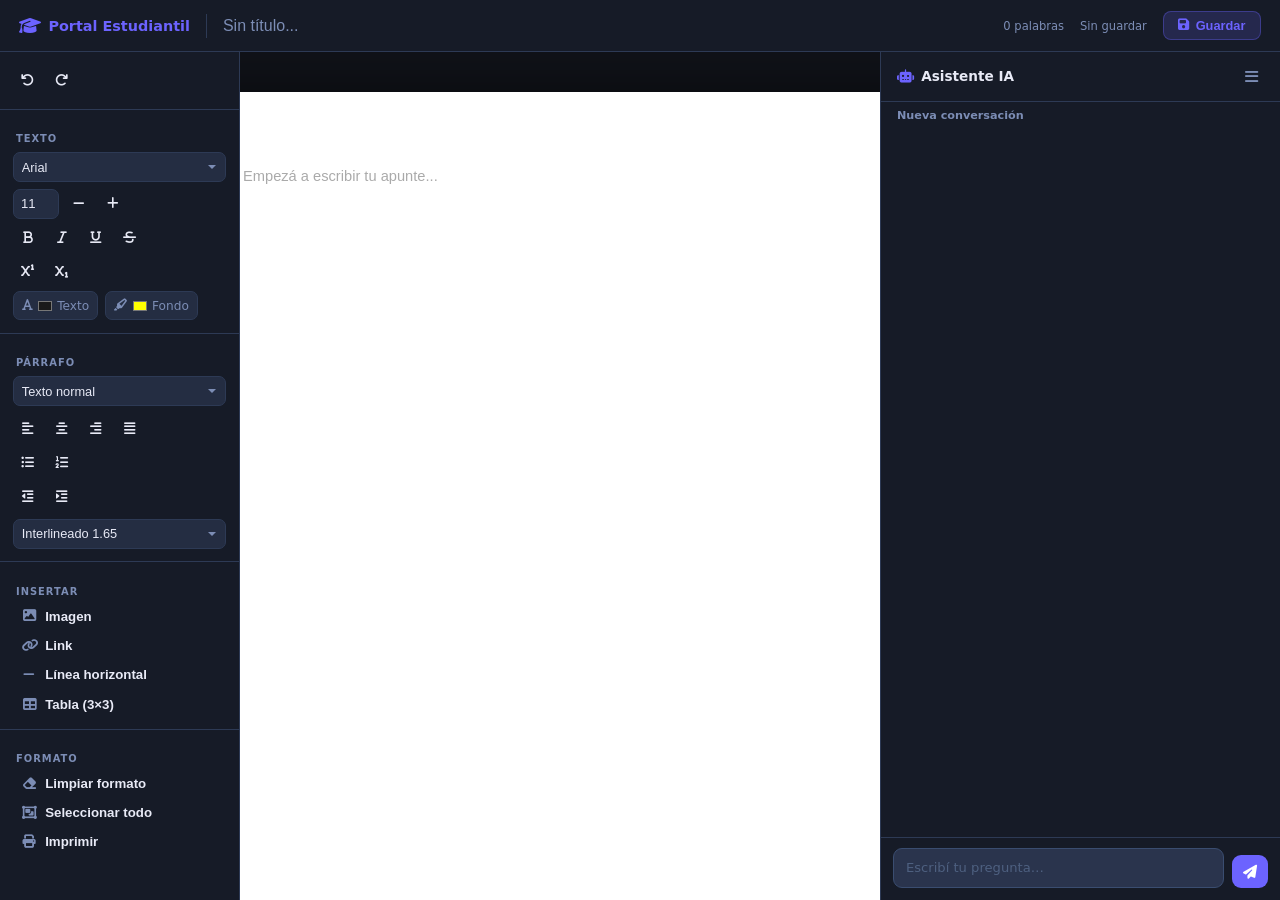
==== editor.html @ aa1736fd "Espacios entre paginas y pegado de IA en el apunte" ====
<!DOCTYPE html>
<html lang="es">
<head>
<meta charset="UTF-8"/>
<meta name="viewport" content="width=device-width,initial-scale=1.0"/>
<title>Apunte — Portal Estudiantil</title>
<link rel="stylesheet" href="https://cdnjs.cloudflare.com/ajax/libs/font-awesome/6.5.0/css/all.min.css"/>
<style>
/* ── VARIABLES ────────────────────────────────── */
:root {
  --bg:      #0f1117;
  --bg2:     #161b27;
  --card:    #1e2535;
  --card2:   #242d42;
  --border:  #2d3a55;
  --accent:  #6c63ff;
  --text:    #e8eaf6;
  --muted:   #7c8db5;
  --radius:  10px;
  --sb:      240px;   /* sidebar width */
  --tb:      52px;    /* topbar height */
}

*, *::before, *::after { box-sizing: border-box; margin:0; padding:0; }

html, body {
  height: 100%;
  font-family: 'Segoe UI', system-ui, sans-serif;
  background: var(--bg);
  color: var(--text);
  overflow: hidden;
}

/* ── LAYOUT ───────────────────────────────────── */
.app { display:flex; flex-direction:column; height:100vh; }

/* TOPBAR */
.topbar {
  height: var(--tb);
  background: var(--bg2);
  border-bottom: 1px solid var(--border);
  display: flex;
  align-items: center;
  gap: 1rem;
  padding: 0 1.2rem;
  flex-shrink: 0;
  z-index: 50;
}
.topbar-logo {
  display: flex; align-items:center; gap:.45rem;
  font-size:.9rem; font-weight:800; color:var(--accent);
  flex-shrink:0;
}
.topbar-logo i { font-size:1.1rem; }
.topbar-sep { width:1px; height:24px; background:var(--border); flex-shrink:0; }
.topbar-title {
  flex:1;
  font-size:1rem;
  font-weight:700;
  background:transparent;
  border:none;
  outline:none;
  color:var(--text);
  min-width:0;
}
.topbar-title::placeholder { color:var(--muted); font-weight:400; }
.topbar-status { font-size:.72rem; color:var(--muted); flex-shrink:0; }
.topbar-words  { font-size:.72rem; color:var(--muted); flex-shrink:0; }
.topbar-btn {
  display:flex; align-items:center; gap:.4rem;
  padding:.38rem .9rem;
  border-radius:8px; border:none;
  font-size:.8rem; font-weight:700; cursor:pointer;
  transition:all .18s; flex-shrink:0;
}
.btn-save {
  background:rgba(108,99,255,.18);
  color:var(--accent);
  border:1px solid rgba(108,99,255,.35);
}
.btn-save:hover { background:rgba(108,99,255,.32); }

/* BODY (sidebar + canvas) */
.editor-body { display:flex; flex:1; overflow:hidden; }

/* SIDEBAR */
.sidebar {
  width: var(--sb);
  background: var(--bg2);
  border-right: 1px solid var(--border);
  overflow-y: auto;
  flex-shrink:0;
  padding-bottom: 1.5rem;
}
.sidebar::-webkit-scrollbar { width:5px; }
.sidebar::-webkit-scrollbar-track { background:transparent; }
.sidebar::-webkit-scrollbar-thumb { background:var(--border); border-radius:4px; }

.sb-section { padding:.6rem .8rem .3rem; }
.sb-label {
  font-size:.62rem; font-weight:800;
  text-transform:uppercase; letter-spacing:.1em;
  color:var(--muted);
  padding:.55rem .2rem .3rem;
  display:block;
}
.sb-divider { height:1px; background:var(--border); margin:.3rem 0; }

/* Toolbar rows */
.sb-row {
  display:flex; flex-wrap:wrap; gap:.25rem;
  margin:.25rem 0;
}
.tb-btn {
  display:flex; align-items:center; justify-content:center;
  width:30px; height:30px;
  border-radius:7px; border:none;
  background:transparent; color:var(--text);
  font-size:.82rem; cursor:pointer;
  transition:background .15s, color .15s;
  flex-shrink:0;
}
.tb-btn:hover  { background:var(--card2); color:var(--accent); }
.tb-btn.active { background:rgba(108,99,255,.22); color:var(--accent); }
.tb-btn i { pointer-events:none; }

/* Full-width toolbar buttons */
.tb-btn-full {
  display:flex; align-items:center; gap:.55rem;
  width:100%; padding:.45rem .6rem;
  border-radius:7px; border:none;
  background:transparent; color:var(--text);
  font-size:.83rem; font-weight:600;
  cursor:pointer; text-align:left;
  transition:background .15s, color .15s;
}
.tb-btn-full:hover  { background:var(--card2); color:var(--accent); }
.tb-btn-full i { color:var(--muted); width:14px; text-align:center; transition:color .15s; }
.tb-btn-full:hover i { color:var(--accent); }

/* Selects */
.tb-select {
  width:100%; height:30px;
  background:var(--card2); border:1px solid var(--border);
  border-radius:7px; color:var(--text);
  font-size:.8rem; padding:0 .5rem;
  outline:none; cursor:pointer;
  margin:.2rem 0;
  appearance:none;
  background-image:url("data:image/svg+xml,%3Csvg xmlns='http://www.w3.org/2000/svg' width='10' height='10' viewBox='0 0 10 10'%3E%3Cpath fill='%237c8db5' d='M5 7L1 3h8z'/%3E%3C/svg%3E");
  background-repeat:no-repeat; background-position:right .5rem center;
  padding-right:1.6rem;
}
.tb-select:focus { border-color:var(--accent); }
.tb-select option { background:#1e2535; }

/* Font size row */
.sb-size-row {
  display:flex; align-items:center; gap:.3rem; margin:.2rem 0;
}
.tb-size-input {
  width:46px; height:30px;
  background:var(--card2); border:1px solid var(--border);
  border-radius:7px; color:var(--text);
  font-size:.82rem; text-align:center;
  outline:none;
}
.tb-size-input:focus { border-color:var(--accent); }

/* Color row */
.sb-color-row {
  display:flex; align-items:center; gap:.4rem; margin:.2rem 0;
}
.color-btn-wrap {
  display:flex; align-items:center; gap:.2rem;
  padding:.3rem .5rem;
  border-radius:7px; cursor:pointer;
  border:1px solid var(--border);
  background:var(--card2);
  transition:background .15s;
  font-size:.76rem; color:var(--muted);
}
.color-btn-wrap:hover { background:var(--card); color:var(--text); }
.color-btn-wrap input[type=color] {
  width:18px; height:18px;
  border:none; background:none;
  cursor:pointer; padding:0;
  border-radius:3px; overflow:hidden;
}

/* CANVAS */
.canvas {
  flex:1; overflow-y:auto; overflow-x:auto;
  background:var(--bg);
  display:flex; justify-content:center; align-items:flex-start;
  padding:2.5rem 0 4rem;
  min-width:0;
}
.canvas::-webkit-scrollbar { width:8px; }
.canvas::-webkit-scrollbar-track { background:var(--bg); }
.canvas::-webkit-scrollbar-thumb { background:var(--border); border-radius:4px; }

/* DOCUMENT WRAPPER (hojas) */
#docWrapper {
  background: #fff;
  color: #1a1a1a;
  width: 794px;
  min-height: 1123px;
  padding: 72px 80px 80px;
  box-shadow: 0 0 40px rgba(0,0,0,.45);
  flex-shrink: 0;
  position: relative;
}

/* Separadores entre páginas */
#pageLines {
  position: absolute;
  top: 0; left: 0; right: 0; bottom: 0;
  pointer-events: none;
  z-index: 2;
}
.page-break-num {
  position: absolute;
  left: 50%;
  transform: translate(-50%, -50%);
  font-size: .6rem;
  color: #666;
  user-select: none;
  white-space: nowrap;
  font-family: Arial, sans-serif;
  letter-spacing: .06em;
  text-transform: uppercase;
}

/* Editor content */
#editorContent {
  outline:none;
  min-height:900px;
  font-family:Arial, sans-serif;
  font-size:11pt;
  line-height:1.65;
  color:#1a1a1a;
  word-break:break-word;
}
#editorContent:empty::before {
  content:attr(data-placeholder);
  color:#aaa;
  pointer-events:none;
}
#editorContent h1 { font-size:2em; font-weight:700; margin:.6em 0 .3em; }
#editorContent h2 { font-size:1.5em; font-weight:700; margin:.5em 0 .3em; }
#editorContent h3 { font-size:1.25em; font-weight:600; margin:.4em 0 .25em; }
#editorContent h4 { font-size:1.1em; font-weight:600; margin:.3em 0 .2em; }
#editorContent ul, #editorContent ol { padding-left:2em; margin:.4em 0; }
#editorContent li { margin:.15em 0; }
#editorContent blockquote {
  border-left:3px solid #6c63ff;
  padding:.5em 1em; margin:.5em 0;
  color:#555; background:#f5f4ff;
}
#editorContent a { color:#6c63ff; }
#editorContent img { max-width:100%; border-radius:4px; }
#editorContent hr { border:none; border-top:1px solid #ddd; margin:1em 0; }
#editorContent table { border-collapse:collapse; width:100%; margin:.5em 0; }
#editorContent td, #editorContent th {
  border:1px solid #ccc; padding:.4em .6em;
  min-width:60px;
}
#editorContent th { background:#f0f0f0; font-weight:700; }

/* ── AI PANEL ─────────────────────────────────── */
.ai-panel {
  width: 400px; flex-shrink: 0;
  background: var(--bg2);
  border-left: 1px solid var(--border);
  display: flex; flex-direction: column;
  overflow: hidden;
}
.ai-panel-header {
  display: flex; align-items: center; justify-content: space-between;
  padding: .7rem 1rem;
  border-bottom: 1px solid var(--border);
  flex-shrink: 0;
}
.ai-panel-title {
  font-size: .85rem; font-weight: 800; color: var(--text);
  display: flex; align-items: center; gap: .45rem;
}
.ai-panel-title i { color: var(--accent); }
.ai-ham-wrap { position: relative; }
.ai-ham-btn {
  background: transparent; border: none; color: var(--muted);
  cursor: pointer; font-size: .95rem; padding: .3rem .4rem;
  border-radius: 6px; transition: background .15s, color .15s;
}
.ai-ham-btn:hover { background: var(--card2); color: var(--text); }
.ai-ham-menu {
  position: absolute; right: 0; top: calc(100% + 6px);
  width: 230px; background: var(--card);
  border: 1px solid var(--border); border-radius: 10px;
  padding: .4rem; z-index: 200;
  box-shadow: 0 8px 32px rgba(0,0,0,.5);
  display: none;
}
.ai-ham-menu.open { display: block; }
.ai-ham-item {
  display: flex; align-items: center; gap: .5rem;
  width: 100%; background: transparent; border: none;
  color: var(--text); font-size: .82rem;
  padding: .5rem .65rem; border-radius: 7px;
  cursor: pointer; text-align: left; transition: background .15s;
}
.ai-ham-item:hover { background: var(--card2); }
.ai-ham-item i { color: var(--accent); width: 14px; flex-shrink: 0; }
.ai-ham-divider { height: 1px; background: var(--border); margin: .35rem 0; }
.ai-conv-btn {
  display: flex; align-items: center; gap: .45rem;
  width: 100%; background: transparent; border: none;
  color: var(--muted); font-size: .78rem;
  padding: .45rem .65rem; border-radius: 7px;
  cursor: pointer; text-align: left; transition: background .15s, color .15s;
}
.ai-conv-btn span { white-space:nowrap; overflow:hidden; text-overflow:ellipsis; }
.ai-conv-btn:hover { background: var(--card2); color: var(--text); }
.ai-conv-btn.active { color: var(--accent); background: rgba(108,99,255,.12); }
.ai-conv-btn i { flex-shrink: 0; font-size: .7rem; }
/* key setup */
.ai-key-section { padding: 1rem; flex-shrink: 0; }
.ai-key-section p { font-size:.78rem; color:var(--muted); margin-bottom:.65rem; line-height:1.55; }
.ai-key-row { display:flex; gap:.5rem; }
.ai-key-row input {
  flex:1; background:#2a344d; border:1px solid #3a4d70;
  border-radius:8px; color:var(--text); font-size:.82rem;
  padding:.55rem .7rem; outline:none; font-family:inherit;
  transition:border-color .15s;
}
.ai-key-row input:focus { border-color: var(--accent); }
.ai-key-row input::placeholder { color:#4e6080; }
/* chat section */
.ai-chat-section {
  display: flex; flex-direction: column;
  flex: 1; overflow: hidden;
}
.ai-conv-name-bar {
  font-size: .7rem; font-weight: 700; color: var(--muted);
  padding: .45rem 1rem .2rem;
  white-space: nowrap; overflow: hidden; text-overflow: ellipsis;
  flex-shrink: 0;
}
.ai-chat-history {
  flex: 1; overflow-y: auto;
  display: flex; flex-direction: column; gap: .6rem;
  padding: .75rem 1rem;
}
.ai-chat-history::-webkit-scrollbar { width: 4px; }
.ai-chat-history::-webkit-scrollbar-thumb { background: var(--border); border-radius: 4px; }
.ai-bubble {
  padding: .55rem .8rem; border-radius: 10px;
  font-size: .82rem; line-height: 1.55; max-width: 94%;
  white-space: pre-wrap;
}
.ai-bubble-user {
  background: rgba(108,99,255,.22); color: var(--text);
  align-self: flex-end; border-radius: 10px 10px 3px 10px;
}
.ai-bubble-bot {
  background: var(--card2); color: var(--text);
  align-self: flex-start; border-radius: 10px 10px 10px 3px;
}
.ai-bubble-bot.thinking { color: var(--muted); font-style: italic; }
.ai-bubble-wrapper { display:flex; flex-direction:column; align-items:flex-start; max-width:94%; }
.ai-paste-btn {
  margin-top: .3rem; padding: .2rem .6rem;
  font-size: .72rem; border-radius: 6px; border: 1px solid var(--border);
  background: var(--card); color: var(--muted); cursor: pointer;
  transition: all .15s;
}
.ai-paste-btn:hover { background: rgba(108,99,255,.2); color: var(--accent); border-color: var(--accent); }
.ai-input-area {
  flex-shrink: 0; padding: .6rem .75rem .75rem;
  border-top: 1px solid var(--border);
  display: flex; flex-direction: column; gap: .4rem;
}
.ai-input-row { display: flex; gap: .5rem; align-items: flex-end; }
.ai-input-row textarea {
  flex: 1; resize: none; min-height: 40px; max-height: 100px;
  background: #2a344d; border: 1px solid #3a4d70;
  border-radius: 9px; color: var(--text); font-size: .82rem;
  padding: .55rem .75rem; outline: none; font-family: inherit;
  transition: border-color .15s; overflow-y: auto; line-height: 1.45;
}
.ai-input-row textarea:focus { border-color: var(--accent); }
.ai-input-row textarea::placeholder { color: #4e6080; }
.ai-send-btn {
  background: var(--accent); color: #fff; border: none;
  border-radius: 9px; padding: .52rem .7rem; cursor: pointer;
  font-size: .88rem; flex-shrink: 0; transition: background .15s;
  align-self: flex-end;
}
.ai-send-btn:hover { background: #7c73ff; }
.ai-send-btn:disabled { background: var(--border); cursor: not-allowed; }
.ai-key-change-btn {
  background: transparent; border: none; color: var(--muted);
  font-size: .68rem; cursor: pointer; text-decoration: underline;
  text-align: right; padding: 0;
}

/* ── MODAL IMAGEN / LINK ─────────────────────── */
.modal-mask {
  position:fixed; inset:0; z-index:500;
  background:rgba(0,0,0,.6); backdrop-filter:blur(6px);
  display:flex; align-items:center; justify-content:center;
  opacity:0; pointer-events:none; transition:opacity .2s;
}
.modal-mask.open { opacity:1; pointer-events:all; }
.modal-box {
  background:var(--card); border:1px solid var(--border);
  border-radius:14px; padding:1.6rem; width:380px;
  box-shadow:0 20px 60px rgba(0,0,0,.6);
  transform:translateY(16px) scale(.97);
  transition:transform .22s cubic-bezier(.34,1.56,.64,1);
}
.modal-mask.open .modal-box { transform:translateY(0) scale(1); }
.modal-box h4 {
  font-size:.95rem; font-weight:800;
  margin-bottom:1rem; display:flex; align-items:center; gap:.5rem;
}
.modal-box h4 i { color:var(--accent); }
.modal-inp {
  width:100%; background:#2a344d; border:1px solid #3a4d70;
  border-radius:8px; padding:.7rem .9rem;
  color:var(--text); font-size:.9rem; outline:none;
  margin-bottom:.7rem; font-family:inherit;
}
.modal-inp::placeholder { color:#4e6080; }
.modal-inp:focus { border-color:var(--accent); box-shadow:0 0 0 3px rgba(108,99,255,.18); }
.modal-footer {
  display:flex; justify-content:flex-end; gap:.6rem; margin-top:.4rem;
}
.modal-btn {
  padding:.45rem 1.1rem; border-radius:8px; border:none;
  font-size:.83rem; font-weight:700; cursor:pointer; transition:all .18s;
}
.modal-btn-cancel {
  background:transparent; color:var(--muted);
  border:1px solid var(--border);
}
.modal-btn-cancel:hover { background:var(--card2); color:var(--text); }
.modal-btn-confirm {
  background:var(--accent); color:#fff;
}
.modal-btn-confirm:hover { background:#7c74ff; }

/* Tab buttons inside image modal */
.modal-tabs {
  display:flex; gap:.3rem; margin-bottom:.9rem;
}
.modal-tab {
  padding:.3rem .75rem; border-radius:6px; border:none;
  background:var(--card2); color:var(--muted);
  font-size:.78rem; font-weight:700; cursor:pointer; transition:all .15s;
}
.modal-tab.active { background:rgba(108,99,255,.2); color:var(--accent); }

@media (max-width:900px) {
  #docWrapper { width:100%; padding:2rem 1.5rem; }
  .sidebar  { width:200px; }
}
</style>
</head>
<body>
<div class="app">

  <!-- ══ TOPBAR ══════════════════════════════════════════════════════ -->
  <div class="topbar">
    <div class="topbar-logo"><i class="fas fa-graduation-cap"></i> Portal Estudiantil</div>
    <div class="topbar-sep"></div>
    <input class="topbar-title" id="docTitle" type="text" placeholder="Sin título..." spellcheck="false"/>
    <span class="topbar-words" id="wordCount">0 palabras</span>
    <span class="topbar-status" id="saveStatus">Sin guardar</span>
    <button class="topbar-btn btn-save" id="btnSave">
      <i class="fas fa-save"></i> Guardar
    </button>
  </div>

  <!-- ══ BODY ════════════════════════════════════════════════════════ -->
  <div class="editor-body">

    <!-- ── SIDEBAR ─────────────────────────────────────────────────── -->
    <aside class="sidebar">

      <!-- Deshacer / Rehacer -->
      <div class="sb-section">
        <div class="sb-row">
          <button class="tb-btn" title="Deshacer (Ctrl+Z)" onclick="ec('undo')"><i class="fas fa-undo"></i></button>
          <button class="tb-btn" title="Rehacer (Ctrl+Y)"  onclick="ec('redo')"><i class="fas fa-redo"></i></button>
        </div>
      </div>
      <div class="sb-divider"></div>

      <!-- TEXTO -->
      <div class="sb-section">
        <span class="sb-label">Texto</span>

        <!-- Fuente -->
        <select class="tb-select" id="selFont" title="Fuente" onchange="ec('fontName', this.value)">
          <option value="Arial">Arial</option>
          <option value="Times New Roman">Times New Roman</option>
          <option value="Courier New">Courier New</option>
          <option value="Georgia">Georgia</option>
          <option value="Verdana">Verdana</option>
          <option value="Trebuchet MS">Trebuchet MS</option>
          <option value="Impact">Impact</option>
          <option value="Tahoma">Tahoma</option>
          <option value="Palatino">Palatino</option>
        </select>

        <!-- Tamaño -->
        <div class="sb-size-row">
          <input class="tb-size-input" id="inpSize" type="number" value="11" min="6" max="96"
                 title="Tamaño de fuente (pt)" oninput="applySize(this.value)" onchange="applySize(this.value)"/>
          <button class="tb-btn" title="Reducir tamaño" onclick="changeSize(-1)"><i class="fas fa-minus"></i></button>
          <button class="tb-btn" title="Aumentar tamaño" onclick="changeSize(1)"><i class="fas fa-plus"></i></button>
        </div>

        <!-- Negrita / Cursiva / Subrayado / Tachado -->
        <div class="sb-row">
          <button class="tb-btn" id="btn-bold"    title="Negrita (Ctrl+B)"    onclick="ec('bold')">        <i class="fas fa-bold"></i></button>
          <button class="tb-btn" id="btn-italic"  title="Cursiva (Ctrl+I)"   onclick="ec('italic')">      <i class="fas fa-italic"></i></button>
          <button class="tb-btn" id="btn-under"   title="Subrayado (Ctrl+U)" onclick="ec('underline')">   <i class="fas fa-underline"></i></button>
          <button class="tb-btn" id="btn-strike"  title="Tachado"             onclick="ec('strikeThrough')"><i class="fas fa-strikethrough"></i></button>
        </div>

        <!-- Super / Sub -->
        <div class="sb-row">
          <button class="tb-btn" title="Superíndice" onclick="ec('superscript')"><i class="fas fa-superscript"></i></button>
          <button class="tb-btn" title="Subíndice"   onclick="ec('subscript')">  <i class="fas fa-subscript"></i></button>
        </div>

        <!-- Colores -->
        <div class="sb-color-row">
          <div class="color-btn-wrap" title="Color de texto">
            <i class="fas fa-font" style="color:var(--muted)"></i>
            <input type="color" id="colorText" value="#1a1a1a"
                   oninput="ec('foreColor', this.value)"/>
            <span>Texto</span>
          </div>
          <div class="color-btn-wrap" title="Color de fondo / resaltado">
            <i class="fas fa-highlighter" style="color:var(--muted)"></i>
            <input type="color" id="colorBg" value="#ffff00"
                   oninput="ec('backColor', this.value)"/>
            <span>Fondo</span>
          </div>
        </div>
      </div>
      <div class="sb-divider"></div>

      <!-- PÁRRAFO -->
      <div class="sb-section">
        <span class="sb-label">Párrafo</span>

        <!-- Formato / Encabezados -->
        <select class="tb-select" id="selFormat" title="Formato de párrafo" onchange="applyFormat(this.value)">
          <option value="p">Texto normal</option>
          <option value="h1">Encabezado 1</option>
          <option value="h2">Encabezado 2</option>
          <option value="h3">Encabezado 3</option>
          <option value="h4">Encabezado 4</option>
          <option value="blockquote">Cita</option>
          <option value="pre">Código</option>
        </select>

        <!-- Alineación -->
        <div class="sb-row">
          <button class="tb-btn" id="btn-jl" title="Alinear izquierda"  onclick="ec('justifyLeft')">  <i class="fas fa-align-left"></i></button>
          <button class="tb-btn" id="btn-jc" title="Centrar"            onclick="ec('justifyCenter')"><i class="fas fa-align-center"></i></button>
          <button class="tb-btn" id="btn-jr" title="Alinear derecha"    onclick="ec('justifyRight')"> <i class="fas fa-align-right"></i></button>
          <button class="tb-btn" id="btn-jf" title="Justificar"         onclick="ec('justifyFull')">  <i class="fas fa-align-justify"></i></button>
        </div>

        <!-- Listas -->
        <div class="sb-row">
          <button class="tb-btn" id="btn-ul" title="Lista con viñetas"  onclick="ec('insertUnorderedList')"><i class="fas fa-list-ul"></i></button>
          <button class="tb-btn" id="btn-ol" title="Lista numerada"      onclick="ec('insertOrderedList')">  <i class="fas fa-list-ol"></i></button>
        </div>

        <!-- Sangría -->
        <div class="sb-row">
          <button class="tb-btn" title="Reducir sangría"   onclick="ec('outdent')"><i class="fas fa-outdent"></i></button>
          <button class="tb-btn" title="Aumentar sangría"  onclick="ec('indent')"> <i class="fas fa-indent"></i></button>
        </div>

        <!-- Interlineado -->
        <select class="tb-select" title="Interlineado" onchange="setLineHeight(this.value)">
          <option value="1.2">Interlineado 1.2</option>
          <option value="1.5">Interlineado 1.5</option>
          <option value="1.65" selected>Interlineado 1.65</option>
          <option value="2">Interlineado 2</option>
          <option value="2.5">Interlineado 2.5</option>
          <option value="3">Interlineado 3</option>
        </select>
      </div>
      <div class="sb-divider"></div>

      <!-- INSERTAR -->
      <div class="sb-section">
        <span class="sb-label">Insertar</span>
        <button class="tb-btn-full" onclick="openImgModal()">    <i class="fas fa-image"></i> Imagen</button>
        <button class="tb-btn-full" onclick="openLinkModal()">   <i class="fas fa-link"></i>  Link</button>
        <button class="tb-btn-full" onclick="ec('insertHorizontalRule')"><i class="fas fa-minus"></i> Línea horizontal</button>
        <button class="tb-btn-full" onclick="insertTable()">     <i class="fas fa-table"></i> Tabla (3×3)</button>
      </div>
      <div class="sb-divider"></div>

      <!-- FORMATO -->
      <div class="sb-section">
        <span class="sb-label">Formato</span>
        <button class="tb-btn-full" onclick="ec('removeFormat')">        <i class="fas fa-eraser"></i>    Limpiar formato</button>
        <button class="tb-btn-full" onclick="ec('selectAll')">           <i class="fas fa-object-group"></i> Seleccionar todo</button>
        <button class="tb-btn-full" onclick="printDoc()">                <i class="fas fa-print"></i>     Imprimir</button>
      </div>

    </aside><!-- /sidebar -->

    <!-- ── CANVAS ───────────────────────────────────────────────────── -->
    <main class="canvas" id="canvas">
      <div id="docWrapper">
        <div id="pageLines"></div>
        <div id="editorContent"
             contenteditable="true"
             spellcheck="true"
             data-placeholder="Empezá a escribir tu apunte..."></div>
      </div>
    </main>

    <!-- ── PANEL IA ──────────────────────────────────────────────── -->
    <div class="ai-panel" id="aiPanel">

      <!-- Header -->
      <div class="ai-panel-header">
        <span class="ai-panel-title"><i class="fas fa-robot"></i> Asistente IA</span>
        <div class="ai-ham-wrap">
          <button class="ai-ham-btn" id="aiHamBtn" title="Conversaciones"><i class="fas fa-bars"></i></button>
          <div class="ai-ham-menu" id="aiHamMenu">
            <button class="ai-ham-item" id="aiNewConvBtn"><i class="fas fa-plus"></i> Nueva conversación</button>
            <div class="ai-ham-divider"></div>
            <div id="aiConvList"></div>
          </div>
        </div>
      </div>

      <!-- Chat -->
      <div class="ai-chat-section" id="aiChatSection">
        <div class="ai-conv-name-bar" id="aiConvNameBar">Nueva conversación</div>
        <div class="ai-chat-history" id="aiChatHistory"></div>
        <div class="ai-input-area">
          <div class="ai-input-row">
            <textarea id="aiInput" rows="1" placeholder="Escribí tu pregunta…"></textarea>
            <button class="ai-send-btn" id="aiSendBtn"><i class="fas fa-paper-plane"></i></button>
          </div>
        </div>
      </div>

    </div><!-- /ai-panel -->

  </div><!-- /editor-body -->
</div><!-- /app -->

<!-- ── MODAL IMAGEN ──────────────────────────────────────────────────── -->
<div class="modal-mask" id="imgModal">
  <div class="modal-box">
    <h4><i class="fas fa-image"></i> Insertar imagen</h4>
    <div class="modal-tabs">
      <button class="modal-tab active" onclick="switchImgTab('url', this)">URL</button>
      <button class="modal-tab"        onclick="switchImgTab('file', this)">Archivo</button>
    </div>
    <div id="imgUrlSection">
      <input class="modal-inp" id="imgUrlInput" type="url" placeholder="https://..."/>
    </div>
    <div id="imgFileSection" style="display:none">
      <input class="modal-inp" id="imgFileInput" type="file" accept="image/*"
             style="padding:.5rem; cursor:pointer;"/>
    </div>
    <input class="modal-inp" id="imgAltInput" type="text" placeholder="Texto alternativo (opcional)"/>
    <div class="modal-footer">
      <button class="modal-btn modal-btn-cancel" onclick="closeImgModal()">Cancelar</button>
      <button class="modal-btn modal-btn-confirm" onclick="insertImg()"><i class="fas fa-check"></i> Insertar</button>
    </div>
  </div>
</div>

<!-- ── MODAL LINK ─────────────────────────────────────────────────────── -->
<div class="modal-mask" id="linkModal">
  <div class="modal-box">
    <h4><i class="fas fa-link"></i> Insertar link</h4>
    <input class="modal-inp" id="linkUrlInput"  type="url"  placeholder="https://..."/>
    <input class="modal-inp" id="linkTextInput" type="text" placeholder="Texto del link (opcional)"/>
    <div class="modal-footer">
      <button class="modal-btn modal-btn-cancel"  onclick="closeLinkModal()">Cancelar</button>
      <button class="modal-btn modal-btn-confirm" onclick="insertLnk()"><i class="fas fa-check"></i> Insertar</button>
    </div>
  </div>
</div>

<script>
// ══════════════════════════════════════════════════════════════════════
//  INIT
// ══════════════════════════════════════════════════════════════════════
const params   = new URLSearchParams(location.search);
const noteId   = params.get('id') || ('note_' + Date.now());
const editor   = document.getElementById('editorContent');
const titleInp = document.getElementById('docTitle');
const statusEl = document.getElementById('saveStatus');
const wordsEl  = document.getElementById('wordCount');

// Load saved note
const saved = JSON.parse(localStorage.getItem('apunte_' + noteId) || 'null');
if (saved) {
  titleInp.value   = saved.title   || '';
  editor.innerHTML = saved.content || '';
  document.title   = (saved.title || 'Apunte') + ' — Portal Estudiantil';
}

// Enable CSS styling mode
document.execCommand('styleWithCSS', false, true);
editor.focus();
updatePageLines();

// ══════════════════════════════════════════════════════════════════════
//  SAVE
// ══════════════════════════════════════════════════════════════════════
let saveTimer = null;

function saveNote() {
  const data = { title: titleInp.value.trim(), content: editor.innerHTML };
  localStorage.setItem('apunte_' + noteId, JSON.stringify(data));
  statusEl.textContent = 'Guardado ✓';
  document.title = (data.title || 'Apunte') + ' — Portal Estudiantil';
  setTimeout(() => { statusEl.textContent = ''; }, 2500);
}

function scheduleSave() {
  statusEl.textContent = 'Guardando…';
  clearTimeout(saveTimer);
  saveTimer = setTimeout(saveNote, 1000);
}

// ── Paginación automática ─────────────────────────────────────────────
const PAGE_H  = 1123; // altura A4 en px
const GAP_H   = 32;   // espacio oscuro entre páginas
const PAD_TOP = 72;
const PAD_BOT = 80;

function updatePageLines() {
  const wrapper   = document.getElementById('docWrapper');
  const container = document.getElementById('pageLines');
  const contentH  = PAD_TOP + editor.scrollHeight + PAD_BOT;
  const totalPages = Math.max(1, Math.ceil(contentH / PAGE_H));
  const totalH     = totalPages * PAGE_H + (totalPages - 1) * GAP_H;

  wrapper.style.minHeight = totalH + 'px';

  // Gradiente que alterna páginas blancas y espacios oscuros
  const stops = [];
  let y = 0;
  for (let i = 0; i < totalPages; i++) {
    if (i > 0) {
      stops.push(`#0f1117 ${y}px`, `#0f1117 ${y + GAP_H}px`);
      y += GAP_H;
    }
    stops.push(`#fff ${y}px`, `#fff ${y + PAGE_H}px`);
    y += PAGE_H;
  }
  wrapper.style.backgroundImage = `linear-gradient(to bottom,${stops.join(',')})`;

  // Etiquetas de página en el espacio oscuro
  container.innerHTML = '';
  let gapY = PAGE_H;
  for (let i = 1; i < totalPages; i++) {
    const label = document.createElement('span');
    label.className = 'page-break-num';
    label.style.top = (gapY + GAP_H / 2) + 'px';
    label.textContent = '— Página ' + (i + 1) + ' —';
    container.appendChild(label);
    gapY += PAGE_H + GAP_H;
  }
}

// ── Pegar respuesta de IA en el apunte ───────────────────────────────
function pasteToEditor(text) {
  const html = text
    .split('\n\n')
    .map(p => `<p>${p.replace(/\n/g, '<br>')}</p>`)
    .join('');
  editor.focus();
  const range = document.createRange();
  range.selectNodeContents(editor);
  range.collapse(false);
  const sel = window.getSelection();
  sel.removeAllRanges();
  sel.addRange(range);
  document.execCommand('insertHTML', false, '<p><br></p>' + html);
  updatePageLines();
  scheduleSave();
}

document.getElementById('btnSave').addEventListener('click', saveNote);
editor.addEventListener('input', () => { updateWordCount(); scheduleSave(); updateState(); updatePageLines(); });
titleInp.addEventListener('input', scheduleSave);
window.addEventListener('beforeunload', saveNote);

// Keyboard shortcuts
editor.addEventListener('keydown', e => {
  if (e.ctrlKey || e.metaKey) {
    if (e.key === 's') { e.preventDefault(); saveNote(); }
    if (e.key === 'b') { e.preventDefault(); ec('bold'); }
    if (e.key === 'i') { e.preventDefault(); ec('italic'); }
    if (e.key === 'u') { e.preventDefault(); ec('underline'); }
    if (e.key === 'z') { e.preventDefault(); ec('undo'); }
    if (e.key === 'y') { e.preventDefault(); ec('redo'); }
  }
});

// ══════════════════════════════════════════════════════════════════════
//  EXEC COMMAND WRAPPER
// ══════════════════════════════════════════════════════════════════════
function ec(cmd, val) {
  editor.focus();
  document.execCommand(cmd, false, val || null);
  updateState();
  scheduleSave();
}

// ══════════════════════════════════════════════════════════════════════
//  FONT SIZE
// ══════════════════════════════════════════════════════════════════════
function applySize(pt) {
  editor.focus();
  document.execCommand('styleWithCSS', false, true);
  document.execCommand('fontSize', false, '7');
  editor.querySelectorAll('font[size="7"]').forEach(el => {
    const span = document.createElement('span');
    span.style.fontSize = pt + 'pt';
    span.innerHTML = el.innerHTML;
    el.replaceWith(span);
  });
  scheduleSave();
}

function changeSize(delta) {
  const inp = document.getElementById('inpSize');
  const val = Math.max(6, Math.min(96, parseInt(inp.value) + delta));
  inp.value = val;
  applySize(val);
}

// ══════════════════════════════════════════════════════════════════════
//  FORMAT BLOCK (headings, etc.)
// ══════════════════════════════════════════════════════════════════════
function applyFormat(tag) {
  editor.focus();
  document.execCommand('formatBlock', false, tag);
  scheduleSave();
}

// ══════════════════════════════════════════════════════════════════════
//  LINE HEIGHT
// ══════════════════════════════════════════════════════════════════════
function setLineHeight(val) {
  editor.style.lineHeight = val;
  scheduleSave();
}

// ══════════════════════════════════════════════════════════════════════
//  TOOLBAR STATE SYNC (bold, italic, etc.)
// ══════════════════════════════════════════════════════════════════════
function updateState() {
  const cmds = ['bold','italic','underline','strikeThrough',
                'insertUnorderedList','insertOrderedList',
                'justifyLeft','justifyCenter','justifyRight','justifyFull'];
  const map = {
    bold:'btn-bold', italic:'btn-italic', underline:'btn-under',
    strikeThrough:'btn-strike',
    insertUnorderedList:'btn-ul', insertOrderedList:'btn-ol',
    justifyLeft:'btn-jl', justifyCenter:'btn-jc',
    justifyRight:'btn-jr', justifyFull:'btn-jf',
  };
  cmds.forEach(cmd => {
    const el = document.getElementById(map[cmd]);
    if (el) el.classList.toggle('active', document.queryCommandState(cmd));
  });
}

document.addEventListener('selectionchange', updateState);

// ══════════════════════════════════════════════════════════════════════
//  WORD COUNT
// ══════════════════════════════════════════════════════════════════════
function updateWordCount() {
  const text  = editor.innerText.trim();
  const words = text ? text.split(/\s+/).length : 0;
  wordsEl.textContent = words + (words === 1 ? ' palabra' : ' palabras');
}

// ══════════════════════════════════════════════════════════════════════
//  INSERT TABLE
// ══════════════════════════════════════════════════════════════════════
function insertTable() {
  editor.focus();
  let html = '<table><tbody>';
  for (let r = 0; r < 3; r++) {
    html += '<tr>';
    for (let c = 0; c < 3; c++) html += '<td>&nbsp;</td>';
    html += '</tr>';
  }
  html += '</tbody></table><p><br></p>';
  document.execCommand('insertHTML', false, html);
  scheduleSave();
}

// ══════════════════════════════════════════════════════════════════════
//  PRINT
// ══════════════════════════════════════════════════════════════════════
function printDoc() { window.print(); }

// ══════════════════════════════════════════════════════════════════════
//  MODAL: IMAGEN
// ══════════════════════════════════════════════════════════════════════
let savedRange = null;

function saveSelection() {
  const sel = window.getSelection();
  if (sel.rangeCount) savedRange = sel.getRangeAt(0).cloneRange();
}
function restoreSelection() {
  if (!savedRange) return;
  const sel = window.getSelection();
  sel.removeAllRanges(); sel.addRange(savedRange);
}

let imgTabMode = 'url';

function openImgModal() {
  saveSelection();
  document.getElementById('imgModal').classList.add('open');
  document.getElementById('imgUrlInput').value  = '';
  document.getElementById('imgAltInput').value  = '';
  document.getElementById('imgFileInput').value = '';
  setTimeout(() => document.getElementById('imgUrlInput').focus(), 120);
}
function closeImgModal() { document.getElementById('imgModal').classList.remove('open'); }

function switchImgTab(mode, btn) {
  imgTabMode = mode;
  document.querySelectorAll('#imgModal .modal-tab').forEach(b => b.classList.remove('active'));
  btn.classList.add('active');
  document.getElementById('imgUrlSection').style.display  = mode === 'url'  ? '' : 'none';
  document.getElementById('imgFileSection').style.display = mode === 'file' ? '' : 'none';
}

function insertImg() {
  const alt = document.getElementById('imgAltInput').value.trim();
  if (imgTabMode === 'file') {
    const file = document.getElementById('imgFileInput').files[0];
    if (!file) { closeImgModal(); return; }
    const reader = new FileReader();
    reader.onload = e => {
      restoreSelection();
      editor.focus();
      document.execCommand('insertImage', false, e.target.result);
      // Set alt text
      const imgs = editor.querySelectorAll('img:not([alt])');
      if (alt && imgs.length) imgs[imgs.length-1].alt = alt;
      scheduleSave();
    };
    reader.readAsDataURL(file);
  } else {
    const url = document.getElementById('imgUrlInput').value.trim();
    if (!url) return;
    restoreSelection();
    editor.focus();
    document.execCommand('insertImage', false, url);
    if (alt) {
      const imgs = editor.querySelectorAll('img[src="'+url+'"]');
      if (imgs.length) imgs[imgs.length-1].alt = alt;
    }
    scheduleSave();
  }
  closeImgModal();
}

// ══════════════════════════════════════════════════════════════════════
//  MODAL: LINK
// ══════════════════════════════════════════════════════════════════════
function openLinkModal() {
  saveSelection();
  document.getElementById('linkModal').classList.add('open');
  const sel  = window.getSelection();
  document.getElementById('linkTextInput').value = sel ? sel.toString() : '';
  document.getElementById('linkUrlInput').value  = '';
  setTimeout(() => document.getElementById('linkUrlInput').focus(), 120);
}
function closeLinkModal() { document.getElementById('linkModal').classList.remove('open'); }

function insertLnk() {
  const url  = document.getElementById('linkUrlInput').value.trim();
  const text = document.getElementById('linkTextInput').value.trim();
  if (!url) { document.getElementById('linkUrlInput').focus(); return; }
  restoreSelection();
  editor.focus();
  if (text) {
    document.execCommand('insertHTML', false,
      `<a href="${url}" target="_blank" rel="noopener">${text}</a>`);
  } else {
    document.execCommand('createLink', false, url);
    const links = editor.querySelectorAll('a[href="'+url+'"]');
    links.forEach(a => a.target = '_blank');
  }
  scheduleSave();
  closeLinkModal();
}

// Close modals on mask click / Escape
document.querySelectorAll('.modal-mask').forEach(m => {
  m.addEventListener('click', e => { if (e.target === m) m.classList.remove('open'); });
});
document.addEventListener('keydown', e => {
  if (e.key === 'Escape')
    document.querySelectorAll('.modal-mask.open').forEach(m => m.classList.remove('open'));
});

// ══════════════════════════════════════════════════════════════════════
//  PANEL IA  (Groq — gratuito)
// ══════════════════════════════════════════════════════════════════════
const aiChatSection = document.getElementById('aiChatSection');
const aiInput       = document.getElementById('aiInput');
const aiSendBtn     = document.getElementById('aiSendBtn');
const aiChatHistory = document.getElementById('aiChatHistory');
const aiConvNameBar = document.getElementById('aiConvNameBar');
const aiConvList    = document.getElementById('aiConvList');
const aiHamMenu     = document.getElementById('aiHamMenu');

// ── Proxy Worker ─────────────────────────────────────────────────────
const WORKER_URL = 'https://groq-proxy.vicente200950.workers.dev/';

// ── Conversaciones ───────────────────────────────────────────────────
const CONV_KEY = 'ai_conversations';
let conversations = [];
let currentConvId = null;

function loadConversations() {
  try { conversations = JSON.parse(localStorage.getItem(CONV_KEY) || '[]'); } catch { conversations = []; }
}
function saveConversations() {
  localStorage.setItem(CONV_KEY, JSON.stringify(conversations));
}
function currentConv() {
  return conversations.find(c => c.id === currentConvId) || null;
}

function renderConvList() {
  aiConvList.innerHTML = '';
  [...conversations].reverse().forEach(conv => {
    const btn = document.createElement('button');
    btn.className = 'ai-conv-btn' + (conv.id === currentConvId ? ' active' : '');
    btn.innerHTML = `<i class="fas fa-comment-dots"></i><span>${conv.name}</span>`;
    btn.addEventListener('click', () => { loadConv(conv.id); aiHamMenu.classList.remove('open'); });
    aiConvList.appendChild(btn);
  });
}

function loadConv(id) {
  currentConvId = id;
  const conv = currentConv();
  if (!conv) return;
  aiConvNameBar.textContent = conv.name;
  aiChatHistory.innerHTML   = '';
  conv.messages.forEach(m => addAiBubble(m.content, m.role, false));
  renderConvList();
}

function newConversation() {
  const id   = 'conv_' + Date.now();
  const conv = { id, name: 'Nueva conversación', messages: [] };
  conversations.push(conv);
  saveConversations();
  loadConv(id);
}

// Inicializar: cargar última conv o crear una
loadConversations();
if (conversations.length > 0) {
  loadConv(conversations[conversations.length - 1].id);
} else {
  newConversation();
}

// ── Hamburger menu ───────────────────────────────────────────────────
document.getElementById('aiHamBtn').addEventListener('click', e => {
  e.stopPropagation();
  renderConvList();
  aiHamMenu.classList.toggle('open');
});
document.addEventListener('click', e => {
  if (!document.getElementById('aiHamMenu').contains(e.target) &&
      e.target !== document.getElementById('aiHamBtn'))
    aiHamMenu.classList.remove('open');
});
document.getElementById('aiNewConvBtn').addEventListener('click', () => {
  newConversation();
  aiHamMenu.classList.remove('open');
});

// ── Auto-nombre de conversación ──────────────────────────────────────
async function autoNameConv(conv) {
  if (conv.name !== 'Nueva conversación' || conv.messages.length < 2) return;
  try {
    const excerpt = conv.messages.slice(0, 3).map(m => `${m.role}: ${m.content}`).join('\n');
    const res = await fetch(WORKER_URL, {
      method: 'POST',
      headers: { 'Content-Type': 'application/json' },
      body: JSON.stringify({
        model: 'llama-3.3-70b-versatile',
        messages: [
          { role: 'system', content: 'Generá un título de máximo 5 palabras en español para esta conversación. Respondé ÚNICAMENTE el título, sin comillas ni puntuación extra.' },
          { role: 'user',   content: excerpt },
        ],
        max_tokens: 20,
      }),
    });
    if (!res.ok) return;
    const data = await res.json();
    const name = data.choices?.[0]?.message?.content?.trim().replace(/^["']|["']$/g, '');
    if (name) {
      conv.name = name;
      saveConversations();
      aiConvNameBar.textContent = name;
      renderConvList();
    }
  } catch {}
}

// ── Chat ─────────────────────────────────────────────────────────────
function addAiBubble(text, role, scroll = true) {
  const div = document.createElement('div');
  div.className = 'ai-bubble ' + (role === 'user' ? 'ai-bubble-user' : 'ai-bubble-bot');
  div.textContent = text;

  if (role === 'bot') {
    const wrapper = document.createElement('div');
    wrapper.className = 'ai-bubble-wrapper';
    wrapper.appendChild(div);

    const btn = document.createElement('button');
    btn.className = 'ai-paste-btn';
    btn.textContent = '📋 Pegar en apunte';
    btn.addEventListener('click', () => pasteToEditor(text));
    wrapper.appendChild(btn);

    aiChatHistory.appendChild(wrapper);
    if (scroll) aiChatHistory.scrollTop = aiChatHistory.scrollHeight;
    return div;
  }

  aiChatHistory.appendChild(div);
  if (scroll) aiChatHistory.scrollTop = aiChatHistory.scrollHeight;
  return div;
}

aiInput.addEventListener('input', () => {
  aiInput.style.height = 'auto';
  aiInput.style.height = Math.min(aiInput.scrollHeight, 100) + 'px';
});
aiInput.addEventListener('keydown', e => {
  if (e.key === 'Enter' && !e.shiftKey) { e.preventDefault(); sendAiMessage(); }
});
aiSendBtn.addEventListener('click', sendAiMessage);

function getPortalContext() {
  const lines  = [];
  const images = []; // { label, dataUrl }
  try {
    // ── Materias ────────────────────────────────────────────────────
    const materias = JSON.parse(localStorage.getItem('materias') || '[]');
    lines.push(`=== MATERIAS (${materias.length}) ===`);
    lines.push(materias.length ? materias.map((m,i) => `  ${i+1}. ${m}`).join('\n') : '  (ninguna cargada)');

    // ── Tareas ──────────────────────────────────────────────────────
    const tareas = JSON.parse(localStorage.getItem('portal_tareas') || '[]');
    lines.push(`\n=== TAREAS (${tareas.length} total) ===`);
    if (tareas.length) {
      tareas.forEach((t, i) => {
        let line = `  ${i+1}. [${t.completada ? 'COMPLETADA' : 'PENDIENTE'}] "${t.nombre}" | Materia: ${t.materia} | Vence: ${t.vence}`;
        if (t.url)           line += ` | URL: ${t.url}`;
        if (t.archivoNombre) line += ` | Archivo adjunto: ${t.archivoNombre}`;
        if (t.archivoEsImagen && t.id) {
          const dataUrl = localStorage.getItem('portal_archivo_' + t.id);
          if (dataUrl) {
            line += ` | [IMAGEN ADJUNTA — ver abajo]`;
            images.push({ label: `Imagen adjunta a tarea "${t.nombre}"`, dataUrl });
          }
        }
        lines.push(line);
      });
    } else {
      lines.push('  (ninguna cargada — las tareas se guardan automáticamente al crearlas en el portal)');
    }

    // ── Exámenes ────────────────────────────────────────────────────
    const examenes = JSON.parse(localStorage.getItem('portal_examenes') || '[]');
    lines.push(`\n=== EXÁMENES (${examenes.length} total) ===`);
    if (examenes.length) {
      examenes.forEach((e, i) => {
        let line = `  ${i+1}. "${e.tema}" | Materia: ${e.materia} | Fecha: ${e.vence}`;
        (e.links || []).forEach(l => { line += ` | Link: ${l.url}`; });
        lines.push(line);
      });
    } else {
      lines.push('  (ninguno cargado)');
    }

    // ── Apuntes por materia (con contenido de apuntes propios) ──────
    const apuntes = JSON.parse(localStorage.getItem('portal_apuntes') || '{}');
    const apuntesMaterias = Object.keys(apuntes);
    lines.push(`\n=== APUNTES (${apuntesMaterias.length} materias con apuntes) ===`);
    if (apuntesMaterias.length) {
      apuntesMaterias.forEach(mat => {
        const items = apuntes[mat];
        if (!items?.length) return;
        lines.push(`  Materia: ${mat}`);
        items.forEach((a, j) => {
          if (a.tipo === 'nota' && a.noteId) {
            try {
              const noteData  = JSON.parse(localStorage.getItem('apunte_' + a.noteId) || '{}');
              const titulo    = noteData.title || a.nombre || 'Sin título';
              const contenido = (noteData.content || '').replace(/<[^>]+>/g,' ').replace(/\s+/g,' ').trim().slice(0, 600);
              lines.push(`    ${j+1}. [Apunte propio] "${titulo}"${contenido ? ': ' + contenido + (contenido.length >= 600 ? '…' : '') : ' (vacío)'}`);
            } catch { lines.push(`    ${j+1}. [Apunte propio] "${a.nombre}"`); }
          } else if (a.tipo === 'gdoc') {
            lines.push(`    ${j+1}. [Google Doc] "${a.nombre}" | URL: ${a.url}`);
          } else {
            lines.push(`    ${j+1}. [URL] "${a.nombre}" | URL: ${a.url}`);
          }
        });
      });
    } else {
      lines.push('  (ninguno cargado)');
    }

    // ── Conversaciones anteriores con la IA ─────────────────────────
    const convs = JSON.parse(localStorage.getItem('ai_conversations') || '[]');
    const otras = convs.filter(c => c.id !== currentConvId && c.messages.length > 0);
    if (otras.length) {
      lines.push(`\n=== CONVERSACIONES ANTERIORES CON LA IA (${otras.length}) ===`);
      otras.slice(-5).forEach((c, i) => {
        lines.push(`  ${i+1}. "${c.name}" (${c.messages.length} mensajes)`);
        const last = c.messages[c.messages.length - 1];
        if (last) lines.push(`     Último (${last.role}): ${last.content.slice(0, 150)}…`);
      });
    }

  } catch(err) {}
  return { text: lines.join('\n'), images };
}

function wantsPaste(msg) {
  return /peg[aá]|pon(é|e)?lo|escrib[ií]lo|agrega(lo)?|añad[ií]|en (la hoja|el apunte)|al apunte/i.test(msg);
}

async function sendAiMessage() {
  const text = aiInput.value.trim();
  if (!text) return;
  const autoPaste = wantsPaste(text);
  if (!currentConvId) newConversation();

  aiInput.value = '';
  aiInput.style.height = 'auto';
  aiSendBtn.disabled = true;

  const conv = currentConv();
  conv.messages.push({ role: 'user', content: text });
  addAiBubble(text, 'user');

  const noteText         = editor.innerText.trim().slice(0, 1200);
  const { text: portalCtxText, images: portalImages } = getPortalContext();
  const hasImages        = portalImages.length > 0;

  const systemCtx = `Sos un asistente de estudio integrado en el Portal Estudiantil. Tenés acceso COMPLETO y en tiempo real a todos los datos del portal del usuario. A continuación están TODOS los datos actuales:

${portalCtxText}
${noteText ? `\n=== APUNTE ACTUAL QUE ESTÁ ESCRIBIENDO ===\n${noteText}` : ''}

INSTRUCCIONES:
- Los datos de arriba son reales y actuales — úsalos directamente en tus respuestas.
- Si el usuario pregunta por una tarea, buscala en la lista de TAREAS y respondé sobre ella.
- Si te piden "resolver" una tarea, analizá el contenido (incluyendo las imágenes adjuntas si las hay) y desarrollá la respuesta completa.
- Nunca digas que no tenés acceso a datos — ya los tenés todos arriba.
- Si una sección dice "(ninguna cargada)" es porque el usuario no cargó datos ahí todavía.
- Respondé siempre en español, directo al punto.`;

  // Construir el mensaje del usuario — con imágenes si las hay
  const userContent = hasImages
    ? [
        { type: 'text', text },
        ...portalImages.map(img => ({
          type: 'image_url',
          image_url: { url: img.dataUrl }
        }))
      ]
    : text;

  // Modelo: visión si hay imágenes, texto si no
  const model = hasImages ? 'meta-llama/llama-4-scout-17b-16e-instruct' : 'llama-3.3-70b-versatile';

  const thinkingBubble = addAiBubble('Pensando…', 'bot');
  thinkingBubble.classList.add('thinking');

  // Historial previo como texto (los últimos 10 sin contar el mensaje actual)
  const history = conv.messages.slice(-11, -1).map(m => ({ role: m.role, content: m.content }));

  try {
    const res = await fetch(WORKER_URL, {
      method: 'POST',
      headers: { 'Content-Type': 'application/json' },
      body: JSON.stringify({
        model,
        messages: [
          { role: 'system', content: systemCtx },
          ...history,
          { role: 'user', content: userContent },
        ],
        max_tokens: 800,
      }),
    });

    if (!res.ok) {
      const err = await res.json().catch(() => ({}));
      throw new Error(err.error?.message || `HTTP ${res.status}`);
    }

    const data  = await res.json();
    const reply = data.choices?.[0]?.message?.content || '(sin respuesta)';
    thinkingBubble.classList.remove('thinking');
    thinkingBubble.textContent = reply;

    // Agregar botón "Pegar en apunte" al bubble existente
    const pasteBtn = document.createElement('button');
    pasteBtn.className = 'ai-paste-btn';
    pasteBtn.textContent = '📋 Pegar en apunte';
    pasteBtn.addEventListener('click', () => pasteToEditor(reply));
    const wrapper = document.createElement('div');
    wrapper.className = 'ai-bubble-wrapper';
    thinkingBubble.parentNode.insertBefore(wrapper, thinkingBubble);
    wrapper.appendChild(thinkingBubble);
    wrapper.appendChild(pasteBtn);

    if (autoPaste) pasteToEditor(reply);

    conv.messages.push({ role: 'assistant', content: reply });
    saveConversations();
    autoNameConv(conv);

  } catch (err) {
    thinkingBubble.classList.remove('thinking');
    thinkingBubble.textContent = '⚠ ' + err.message;
  } finally {
    aiSendBtn.disabled = false;
    aiInput.focus();
  }
}

// Initial word count
updateWordCount();
updateState();
</script>
</body>
</html>
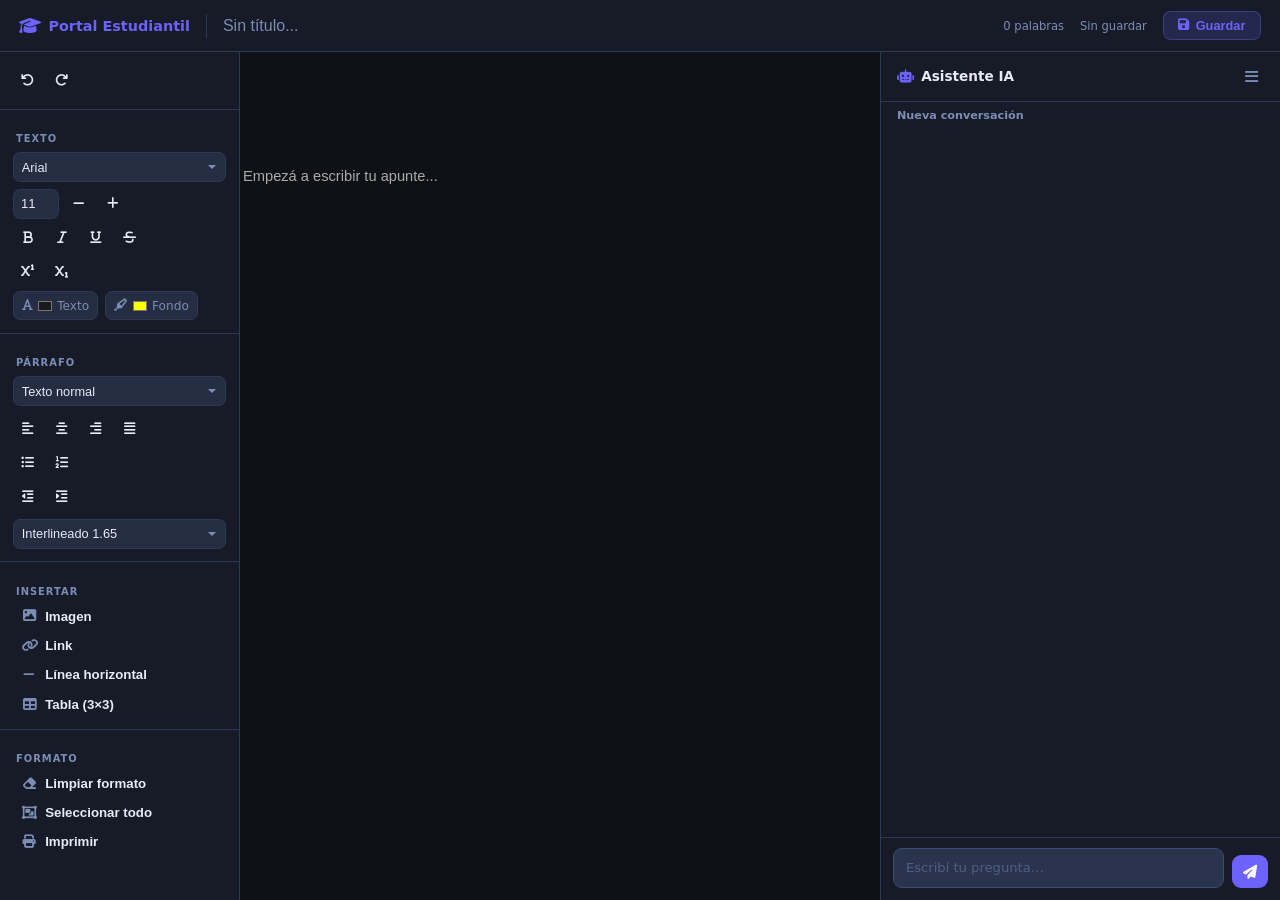
==== commit 13c1824a: "Hojas fijas A4 separadas por espacio oscuro real" ====
--- a/editor.html
+++ b/editor.html
@@ -202,15 +202,23 @@
 
 /* DOCUMENT WRAPPER (hojas) */
 #docWrapper {
+  position: relative;
+  width: 794px;
+  flex-shrink: 0;
+}
+#pagesBg {
+  position: absolute;
+  top: 0; left: 0; right: 0;
+  pointer-events: none;
+  z-index: 0;
+}
+.page-sheet {
+  position: absolute;
+  left: 0; width: 794px; height: 1123px;
   background: #fff;
-  color: #1a1a1a;
-  width: 794px;
-  min-height: 1123px;
-  padding: 72px 80px 80px;
   box-shadow: 0 0 40px rgba(0,0,0,.45);
-  flex-shrink: 0;
-  position: relative;
-}
+}
+
 
 /* Separadores entre páginas */
 #pageLines {
@@ -234,13 +242,17 @@
 
 /* Editor content */
 #editorContent {
+  position: relative;
+  z-index: 1;
   outline:none;
-  min-height:900px;
+  min-height:979px;
+  padding:72px 80px 72px;
   font-family:Arial, sans-serif;
   font-size:11pt;
   line-height:1.65;
   color:#1a1a1a;
   word-break:break-word;
+  background:transparent;
 }
 #editorContent:empty::before {
   content:attr(data-placeholder);
@@ -463,7 +475,8 @@
 .modal-tab.active { background:rgba(108,99,255,.2); color:var(--accent); }
 
 @media (max-width:900px) {
-  #docWrapper { width:100%; padding:2rem 1.5rem; }
+  #docWrapper { width:100%; }
+  .page-sheet  { width:100%; }
   .sidebar  { width:200px; }
 }
 </style>
@@ -625,6 +638,7 @@
     <!-- ── CANVAS ───────────────────────────────────────────────────── -->
     <main class="canvas" id="canvas">
       <div id="docWrapper">
+        <div id="pagesBg"></div>
         <div id="pageLines"></div>
         <div id="editorContent"
              contenteditable="true"
@@ -752,37 +766,34 @@
 const PAD_BOT = 80;
 
 function updatePageLines() {
-  const wrapper   = document.getElementById('docWrapper');
-  const container = document.getElementById('pageLines');
-  const contentH  = PAD_TOP + editor.scrollHeight + PAD_BOT;
-  const totalPages = Math.max(1, Math.ceil(contentH / PAGE_H));
+  const wrapper    = document.getElementById('docWrapper');
+  const bg         = document.getElementById('pagesBg');
+  const container  = document.getElementById('pageLines');
+  const totalPages = Math.max(1, Math.ceil(editor.scrollHeight / PAGE_H));
   const totalH     = totalPages * PAGE_H + (totalPages - 1) * GAP_H;
 
   wrapper.style.minHeight = totalH + 'px';
 
-  // Gradiente que alterna páginas blancas y espacios oscuros
-  const stops = [];
-  let y = 0;
-  for (let i = 0; i < totalPages; i++) {
-    if (i > 0) {
-      stops.push(`#0f1117 ${y}px`, `#0f1117 ${y + GAP_H}px`);
-      y += GAP_H;
-    }
-    stops.push(`#fff ${y}px`, `#fff ${y + PAGE_H}px`);
-    y += PAGE_H;
+  // Agregar o quitar hojas individuales
+  while (bg.children.length < totalPages) {
+    bg.appendChild(document.createElement('div')).className = 'page-sheet';
   }
-  wrapper.style.backgroundImage = `linear-gradient(to bottom,${stops.join(',')})`;
-
-  // Etiquetas de página en el espacio oscuro
+  while (bg.children.length > totalPages) bg.lastChild.remove();
+
+  // Posicionar cada hoja
+  Array.from(bg.children).forEach((sheet, i) => {
+    sheet.style.top = (i * (PAGE_H + GAP_H)) + 'px';
+  });
+
+  // Etiquetas en el espacio oscuro entre hojas
   container.innerHTML = '';
-  let gapY = PAGE_H;
   for (let i = 1; i < totalPages; i++) {
-    const label = document.createElement('span');
-    label.className = 'page-break-num';
-    label.style.top = (gapY + GAP_H / 2) + 'px';
-    label.textContent = '— Página ' + (i + 1) + ' —';
+    const gapTop = i * PAGE_H + (i - 1) * GAP_H;
+    const label  = document.createElement('span');
+    label.className    = 'page-break-num';
+    label.style.top    = (gapTop + GAP_H / 2) + 'px';
+    label.textContent  = '— Página ' + (i + 1) + ' —';
     container.appendChild(label);
-    gapY += PAGE_H + GAP_H;
   }
 }
 
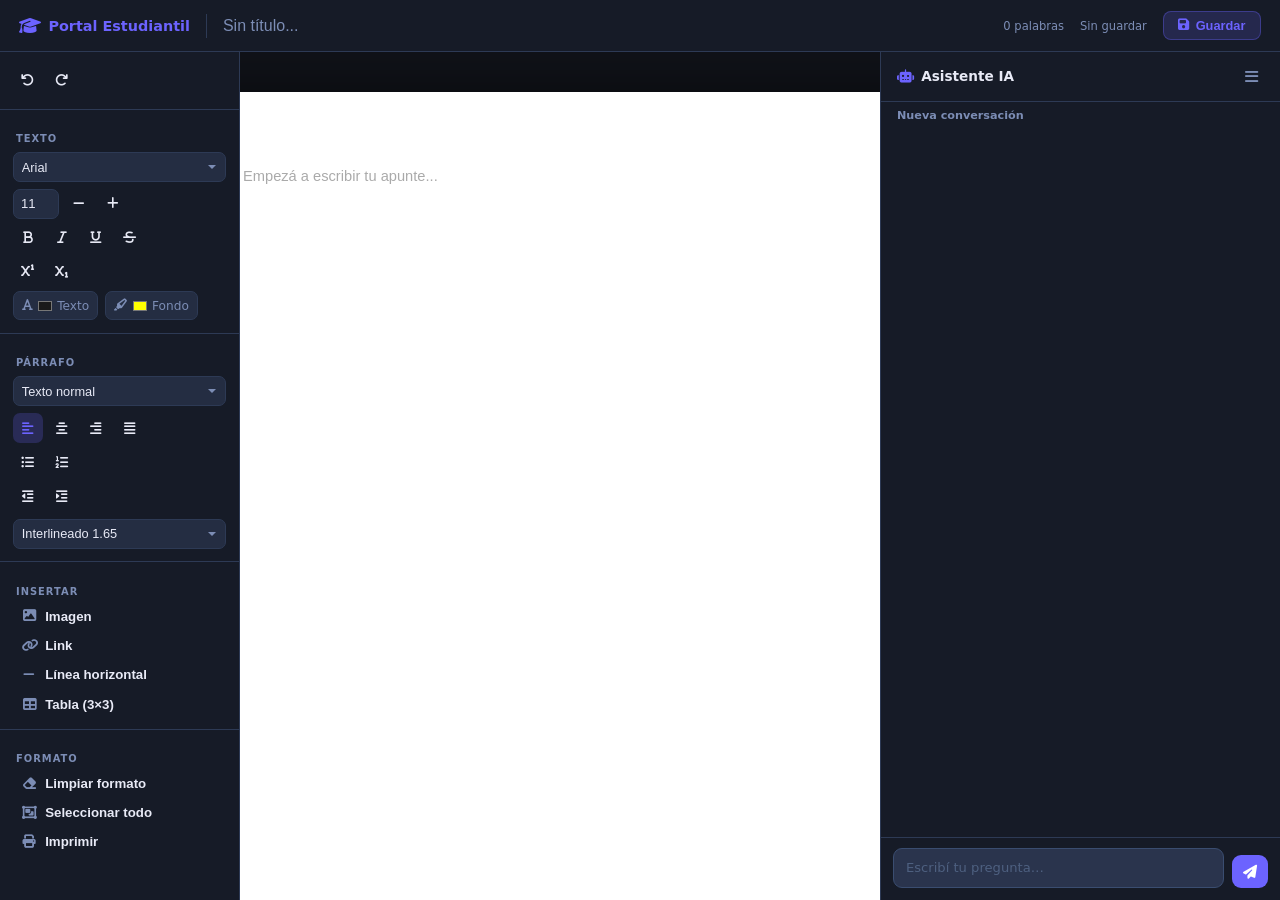
==== commit f72abac5: "Corregir control de tamaño de fuente en el editor" ====
--- a/editor.html
+++ b/editor.html
@@ -252,7 +252,7 @@
   line-height:1.65;
   color:#1a1a1a;
   word-break:break-word;
-  background:transparent;
+  background:#fff;
 }
 #editorContent:empty::before {
   content:attr(data-placeholder);
@@ -531,7 +531,9 @@
         <!-- Tamaño -->
         <div class="sb-size-row">
           <input class="tb-size-input" id="inpSize" type="number" value="11" min="6" max="96"
-                 title="Tamaño de fuente (pt)" oninput="applySize(this.value)" onchange="applySize(this.value)"/>
+                 title="Tamaño de fuente (pt)"
+                 onkeydown="if(event.key==='Enter'){event.preventDefault();applySize(this.value);editor.focus();}"
+                 onblur="applySize(this.value)"/>
           <button class="tb-btn" title="Reducir tamaño" onclick="changeSize(-1)"><i class="fas fa-minus"></i></button>
           <button class="tb-btn" title="Aumentar tamaño" onclick="changeSize(1)"><i class="fas fa-plus"></i></button>
         </div>
@@ -735,6 +737,10 @@
   document.title   = (saved.title || 'Apunte') + ' — Portal Estudiantil';
 }
 
+// ── Paginación — constantes (deben estar antes del primer uso) ────────
+const PAGE_H  = 1123;
+const GAP_H   = 32;
+
 // Enable CSS styling mode
 document.execCommand('styleWithCSS', false, true);
 editor.focus();
@@ -760,11 +766,6 @@
 }
 
 // ── Paginación automática ─────────────────────────────────────────────
-const PAGE_H  = 1123; // altura A4 en px
-const GAP_H   = 32;   // espacio oscuro entre páginas
-const PAD_TOP = 72;
-const PAD_BOT = 80;
-
 function updatePageLines() {
   const wrapper    = document.getElementById('docWrapper');
   const bg         = document.getElementById('pagesBg');
@@ -846,13 +847,19 @@
 //  FONT SIZE
 // ══════════════════════════════════════════════════════════════════════
 function applySize(pt) {
+  pt = parseInt(pt);
+  if (!pt || pt < 6 || pt > 96) return;
   editor.focus();
-  document.execCommand('styleWithCSS', false, true);
   document.execCommand('fontSize', false, '7');
   editor.querySelectorAll('font[size="7"]').forEach(el => {
     const span = document.createElement('span');
     span.style.fontSize = pt + 'pt';
     span.innerHTML = el.innerHTML;
+    // Eliminar font-size anidados para que no se acumulen
+    span.querySelectorAll('[style]').forEach(child => {
+      child.style.removeProperty('font-size');
+      if (!child.getAttribute('style').trim()) child.removeAttribute('style');
+    });
     el.replaceWith(span);
   });
   scheduleSave();
@@ -860,7 +867,7 @@
 
 function changeSize(delta) {
   const inp = document.getElementById('inpSize');
-  const val = Math.max(6, Math.min(96, parseInt(inp.value) + delta));
+  const val = Math.max(6, Math.min(96, parseInt(inp.value || 11) + delta));
   inp.value = val;
   applySize(val);
 }
@@ -900,6 +907,21 @@
     const el = document.getElementById(map[cmd]);
     if (el) el.classList.toggle('active', document.queryCommandState(cmd));
   });
+
+  // Mostrar tamaño actual en el input
+  const inp = document.getElementById('inpSize');
+  if (inp && !inp.matches(':focus')) {
+    const sel = window.getSelection();
+    if (sel && sel.rangeCount > 0) {
+      const node = sel.anchorNode;
+      const el   = node ? (node.nodeType === 3 ? node.parentElement : node) : null;
+      if (el && editor.contains(el)) {
+        const pxStr = window.getComputedStyle(el).fontSize;
+        const px    = parseFloat(pxStr);
+        if (px) inp.value = Math.round(px * 0.75); // px → pt
+      }
+    }
+  }
 }
 
 document.addEventListener('selectionchange', updateState);
@@ -1156,23 +1178,6 @@
   const div = document.createElement('div');
   div.className = 'ai-bubble ' + (role === 'user' ? 'ai-bubble-user' : 'ai-bubble-bot');
   div.textContent = text;
-
-  if (role === 'bot') {
-    const wrapper = document.createElement('div');
-    wrapper.className = 'ai-bubble-wrapper';
-    wrapper.appendChild(div);
-
-    const btn = document.createElement('button');
-    btn.className = 'ai-paste-btn';
-    btn.textContent = '📋 Pegar en apunte';
-    btn.addEventListener('click', () => pasteToEditor(text));
-    wrapper.appendChild(btn);
-
-    aiChatHistory.appendChild(wrapper);
-    if (scroll) aiChatHistory.scrollTop = aiChatHistory.scrollHeight;
-    return div;
-  }
-
   aiChatHistory.appendChild(div);
   if (scroll) aiChatHistory.scrollTop = aiChatHistory.scrollHeight;
   return div;
@@ -1354,16 +1359,17 @@
     thinkingBubble.classList.remove('thinking');
     thinkingBubble.textContent = reply;
 
-    // Agregar botón "Pegar en apunte" al bubble existente
+    // Envolver con botón "Pegar en apunte"
+    const wrapper = document.createElement('div');
+    wrapper.className = 'ai-bubble-wrapper';
+    thinkingBubble.replaceWith(wrapper);
+    wrapper.appendChild(thinkingBubble);
     const pasteBtn = document.createElement('button');
     pasteBtn.className = 'ai-paste-btn';
     pasteBtn.textContent = '📋 Pegar en apunte';
     pasteBtn.addEventListener('click', () => pasteToEditor(reply));
-    const wrapper = document.createElement('div');
-    wrapper.className = 'ai-bubble-wrapper';
-    thinkingBubble.parentNode.insertBefore(wrapper, thinkingBubble);
-    wrapper.appendChild(thinkingBubble);
     wrapper.appendChild(pasteBtn);
+    aiChatHistory.scrollTop = aiChatHistory.scrollHeight;
 
     if (autoPaste) pasteToEditor(reply);
 
